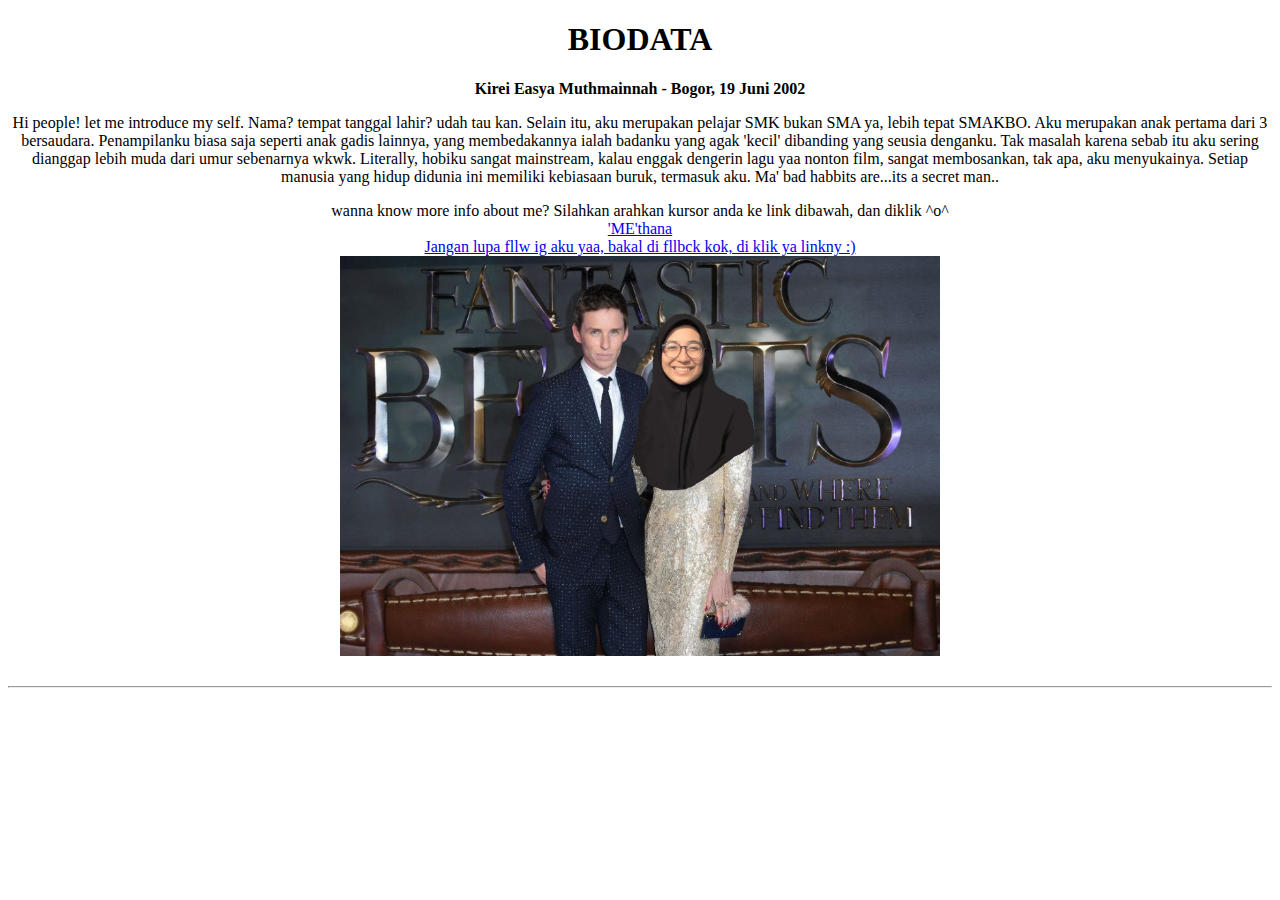
==== index.html @ 3a4e196f "Update and rename latihan 1.html to index.html" ====
<!DOCTYPE html>
<html>
<head>
	<title>Biodata KIREI</title>
	<center>

</head>
<body>
	<link rel="stylesheet" type="text/css" href="css.css">
	<center><h1>BIODATA</h1></center>
	<div><strong>Kirei Easya Muthmainnah - Bogor, 19 Juni 2002</strong></div>
	<p>Hi people! let me introduce my self. Nama? tempat tanggal lahir? udah tau kan. Selain itu, aku merupakan pelajar SMK bukan SMA ya, lebih tepat SMAKBO. Aku merupakan anak pertama dari 3 bersaudara. Penampilanku biasa saja seperti anak gadis lainnya, yang membedakannya ialah badanku yang agak 'kecil' dibanding yang seusia denganku. Tak masalah karena sebab itu aku sering dianggap lebih muda dari umur sebenarnya wkwk. Literally, hobiku sangat mainstream, kalau enggak dengerin lagu yaa nonton film, sangat membosankan, tak apa, aku menyukainya. Setiap manusia yang hidup didunia ini memiliki kebiasaan buruk, termasuk aku. Ma' bad habbits are...its a secret man..</p>
	<div>wanna know more info about me? Silahkan arahkan kursor anda ke link dibawah, dan diklik ^o^</div>
	<a href="index2.html">'ME'thana</a>


	<br>
	<a href="http://instagram.com/kirei.ca">Jangan lupa fllw ig aku yaa, bakal di fllbck kok, di klik ya linkny :)</a>
	<div class="image">
		<img src="kireii.jpg" width="600px" height="400px">
	</div>
	</center>
	<br>
	<hr>


</body>
</html>
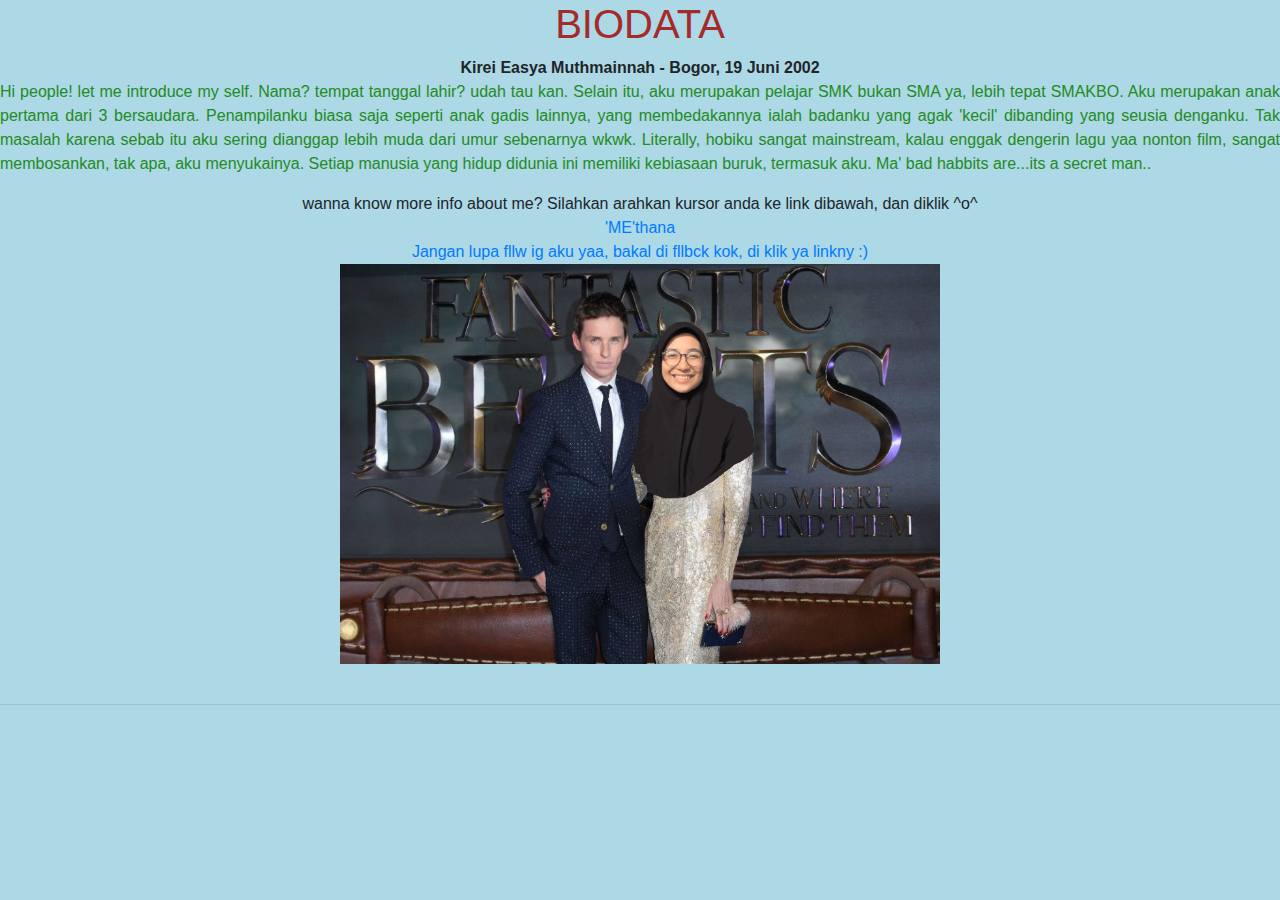
==== commit 5c5a1b78: "Update index.html" ====
--- a/index.html
+++ b/index.html
@@ -3,7 +3,7 @@
 <head>
 	<title>Biodata KIREI</title>
 	<center>
-
+	<link rel="stylesheet" href="https://stackpath.bootstrapcdn.com/bootstrap/4.3.1/css/bootstrap.min.css" integrity="sha384-ggOyR0iXCbMQv3Xipma34MD+dH/1fQ784/j6cY/iJTQUOhcWr7x9JvoRxT2MZw1T" crossorigin="anonymous">
 </head>
 <body>
 	<link rel="stylesheet" type="text/css" href="css.css">
@@ -15,7 +15,8 @@
 
 
 	<br>
-	<a href="http://instagram.com/kirei.ca">Jangan lupa fllw ig aku yaa, bakal di fllbck kok, di klik ya linkny :)</a>
+
+	<a  type="button" href="http://instagram.com/kirei.ca">Jangan lupa fllw ig aku yaa, bakal di fllbck kok, di klik ya linkny :)</a>
 	<div class="image">
 		<img src="kireii.jpg" width="600px" height="400px">
 	</div>
--- a/css.css
+++ b/css.css
@@ -0,0 +1,13 @@
+p {
+	text-align: justify;
+	color: forestgreen;
+	font: kristen;
+}
+h1 {
+	text-align: center;
+	color: brown;
+	font: arial;
+}
+body {
+	background-color: lightblue;
+}
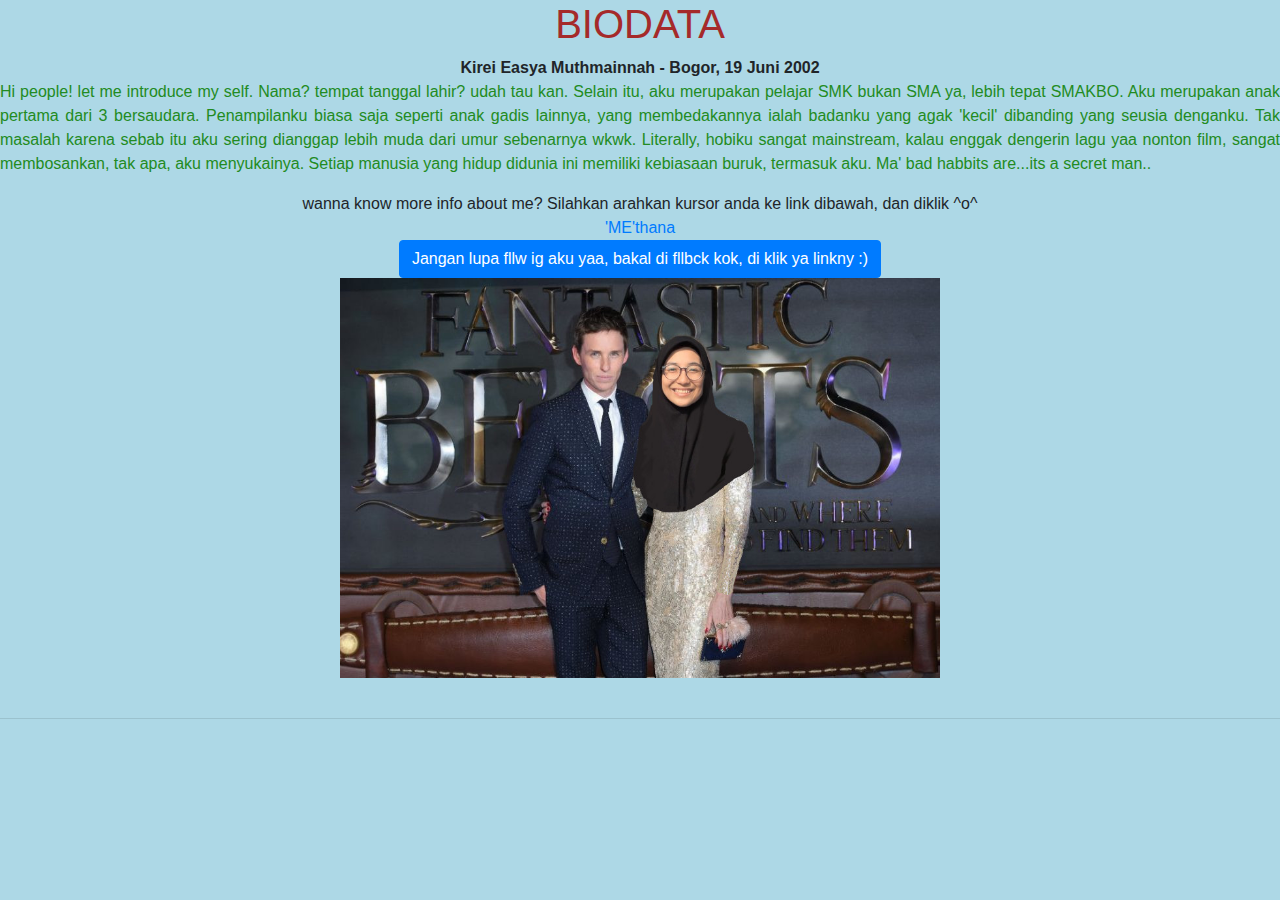
==== commit 3183ee44: "Update index.html" ====
--- a/index.html
+++ b/index.html
@@ -16,7 +16,7 @@
 
 	<br>
 
-	<a  type="button" href="http://instagram.com/kirei.ca">Jangan lupa fllw ig aku yaa, bakal di fllbck kok, di klik ya linkny :)</a>
+	<a  type="button" class="btn btn-primary" href="http://instagram.com/kirei.ca">Jangan lupa fllw ig aku yaa, bakal di fllbck kok, di klik ya linkny :)</a>
 	<div class="image">
 		<img src="kireii.jpg" width="600px" height="400px">
 	</div>
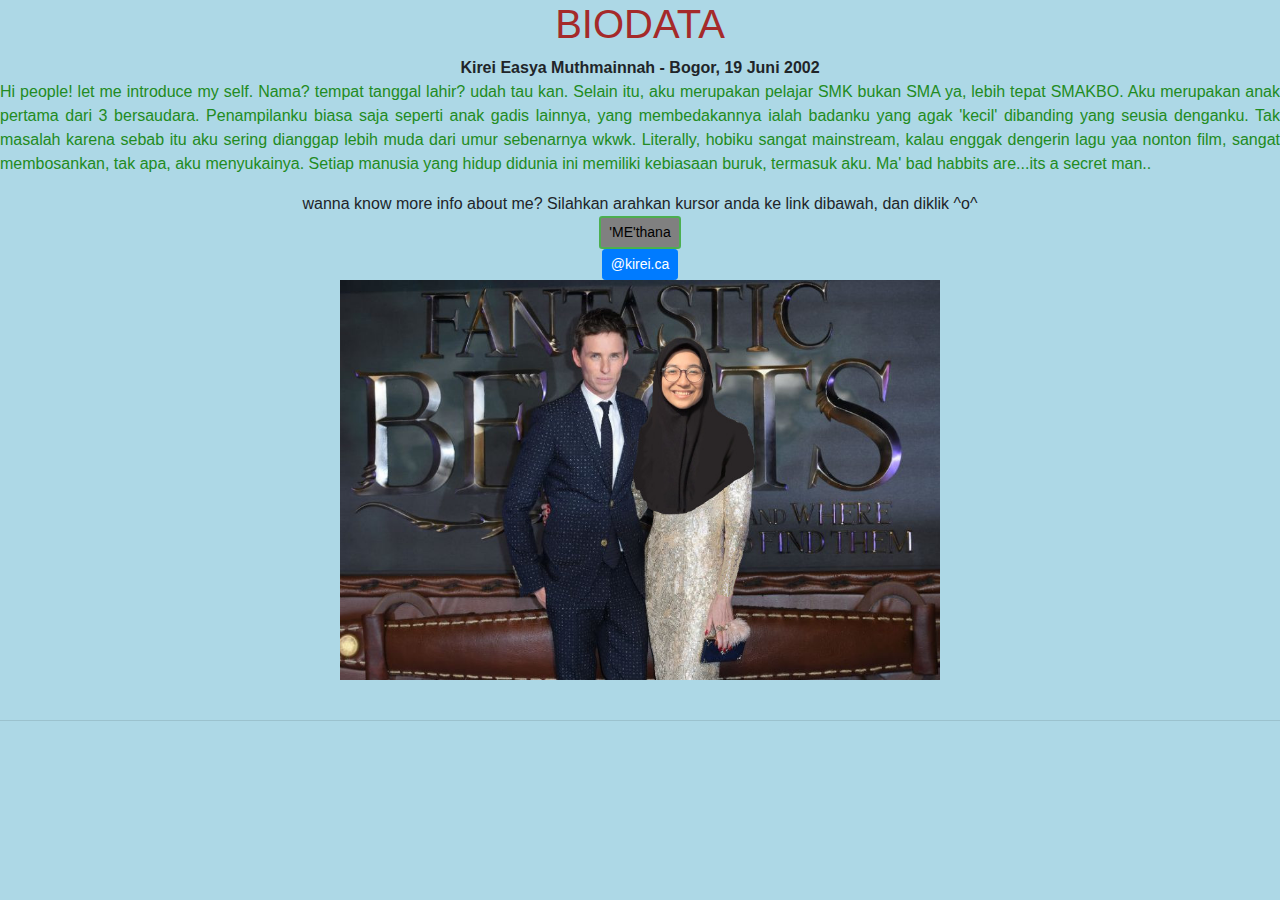
==== commit 75354856: "Update index.html" ====
--- a/index.html
+++ b/index.html
@@ -11,12 +11,14 @@
 	<div><strong>Kirei Easya Muthmainnah - Bogor, 19 Juni 2002</strong></div>
 	<p>Hi people! let me introduce my self. Nama? tempat tanggal lahir? udah tau kan. Selain itu, aku merupakan pelajar SMK bukan SMA ya, lebih tepat SMAKBO. Aku merupakan anak pertama dari 3 bersaudara. Penampilanku biasa saja seperti anak gadis lainnya, yang membedakannya ialah badanku yang agak 'kecil' dibanding yang seusia denganku. Tak masalah karena sebab itu aku sering dianggap lebih muda dari umur sebenarnya wkwk. Literally, hobiku sangat mainstream, kalau enggak dengerin lagu yaa nonton film, sangat membosankan, tak apa, aku menyukainya. Setiap manusia yang hidup didunia ini memiliki kebiasaan buruk, termasuk aku. Ma' bad habbits are...its a secret man..</p>
 	<div>wanna know more info about me? Silahkan arahkan kursor anda ke link dibawah, dan diklik ^o^</div>
-	<a href="index2.html">'ME'thana</a>
+	<a type="button" class="btn btn-secondary btn-sm" style="background-color: grey;
+  color: black;
+  border: 2px solid #4CAF50;" href="index2.html">'ME'thana</a>
 
 
 	<br>
 
-	<a  type="button" class="btn btn-primary" href="http://instagram.com/kirei.ca">Jangan lupa fllw ig aku yaa, bakal di fllbck kok, di klik ya linkny :)</a>
+	<a  type="button" class="btn btn-primary btn-sm" href="http://instagram.com/kirei.ca">@kirei.ca</a>
 	<div class="image">
 		<img src="kireii.jpg" width="600px" height="400px">
 	</div>
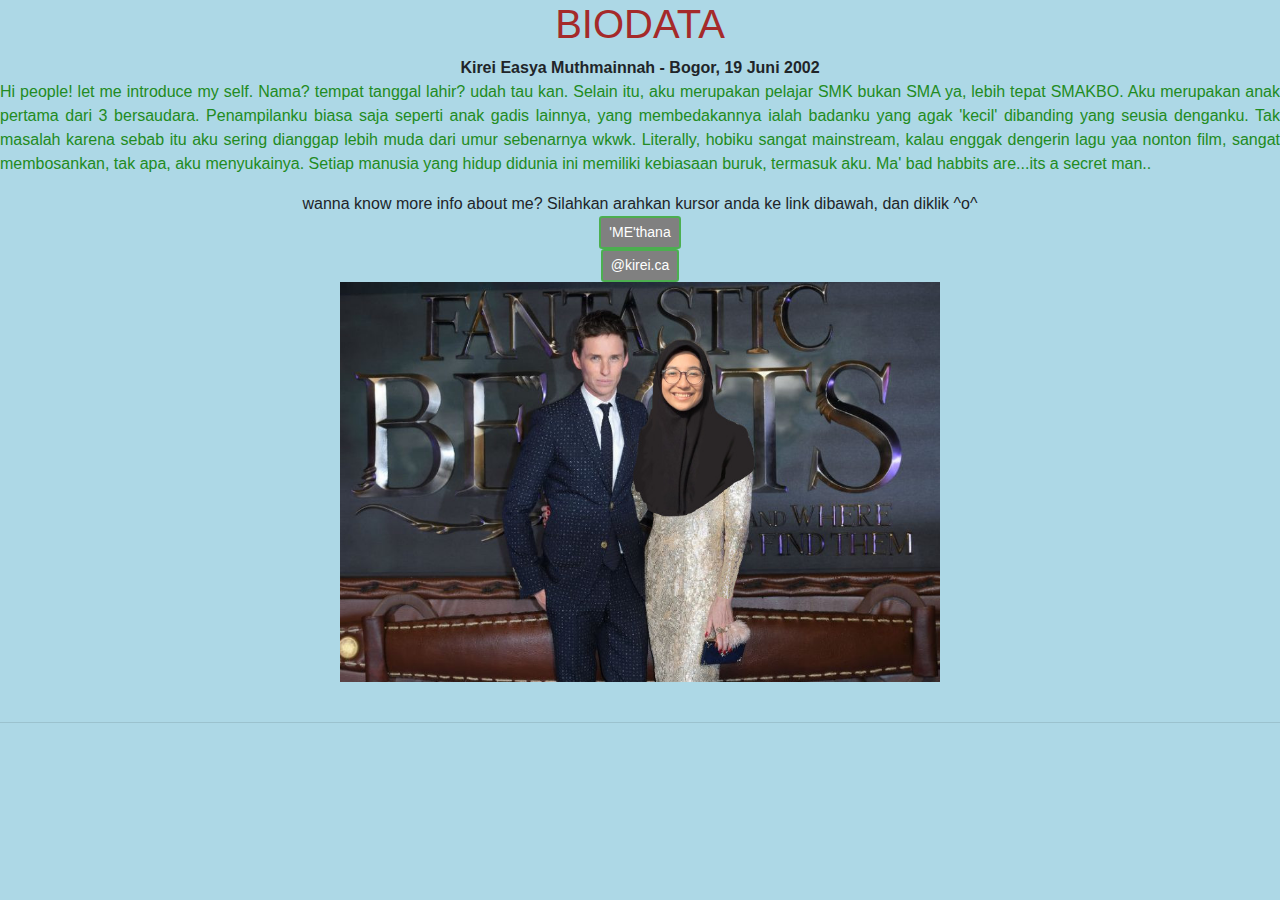
==== commit ce206a31: "Update index.html" ====
--- a/index.html
+++ b/index.html
@@ -11,14 +11,16 @@
 	<div><strong>Kirei Easya Muthmainnah - Bogor, 19 Juni 2002</strong></div>
 	<p>Hi people! let me introduce my self. Nama? tempat tanggal lahir? udah tau kan. Selain itu, aku merupakan pelajar SMK bukan SMA ya, lebih tepat SMAKBO. Aku merupakan anak pertama dari 3 bersaudara. Penampilanku biasa saja seperti anak gadis lainnya, yang membedakannya ialah badanku yang agak 'kecil' dibanding yang seusia denganku. Tak masalah karena sebab itu aku sering dianggap lebih muda dari umur sebenarnya wkwk. Literally, hobiku sangat mainstream, kalau enggak dengerin lagu yaa nonton film, sangat membosankan, tak apa, aku menyukainya. Setiap manusia yang hidup didunia ini memiliki kebiasaan buruk, termasuk aku. Ma' bad habbits are...its a secret man..</p>
 	<div>wanna know more info about me? Silahkan arahkan kursor anda ke link dibawah, dan diklik ^o^</div>
-	<a type="button" class="btn btn-secondary btn-sm" style="background-color: grey;
-  color: black;
+	<a type="button" class="btn btn-primary btn-sm" style="background-color: grey;
+  color: white;
   border: 2px solid #4CAF50;" href="index2.html">'ME'thana</a>
 
 
 	<br>
 
-	<a  type="button" class="btn btn-primary btn-sm" href="http://instagram.com/kirei.ca">@kirei.ca</a>
+	<a  type="button" class="btn btn-primary btn-sm" style="background-color: grey;
+  color: white;
+  border: 2px solid #4CAF50;" href="http://instagram.com/kirei.ca">@kirei.ca</a>
 	<div class="image">
 		<img src="kireii.jpg" width="600px" height="400px">
 	</div>
